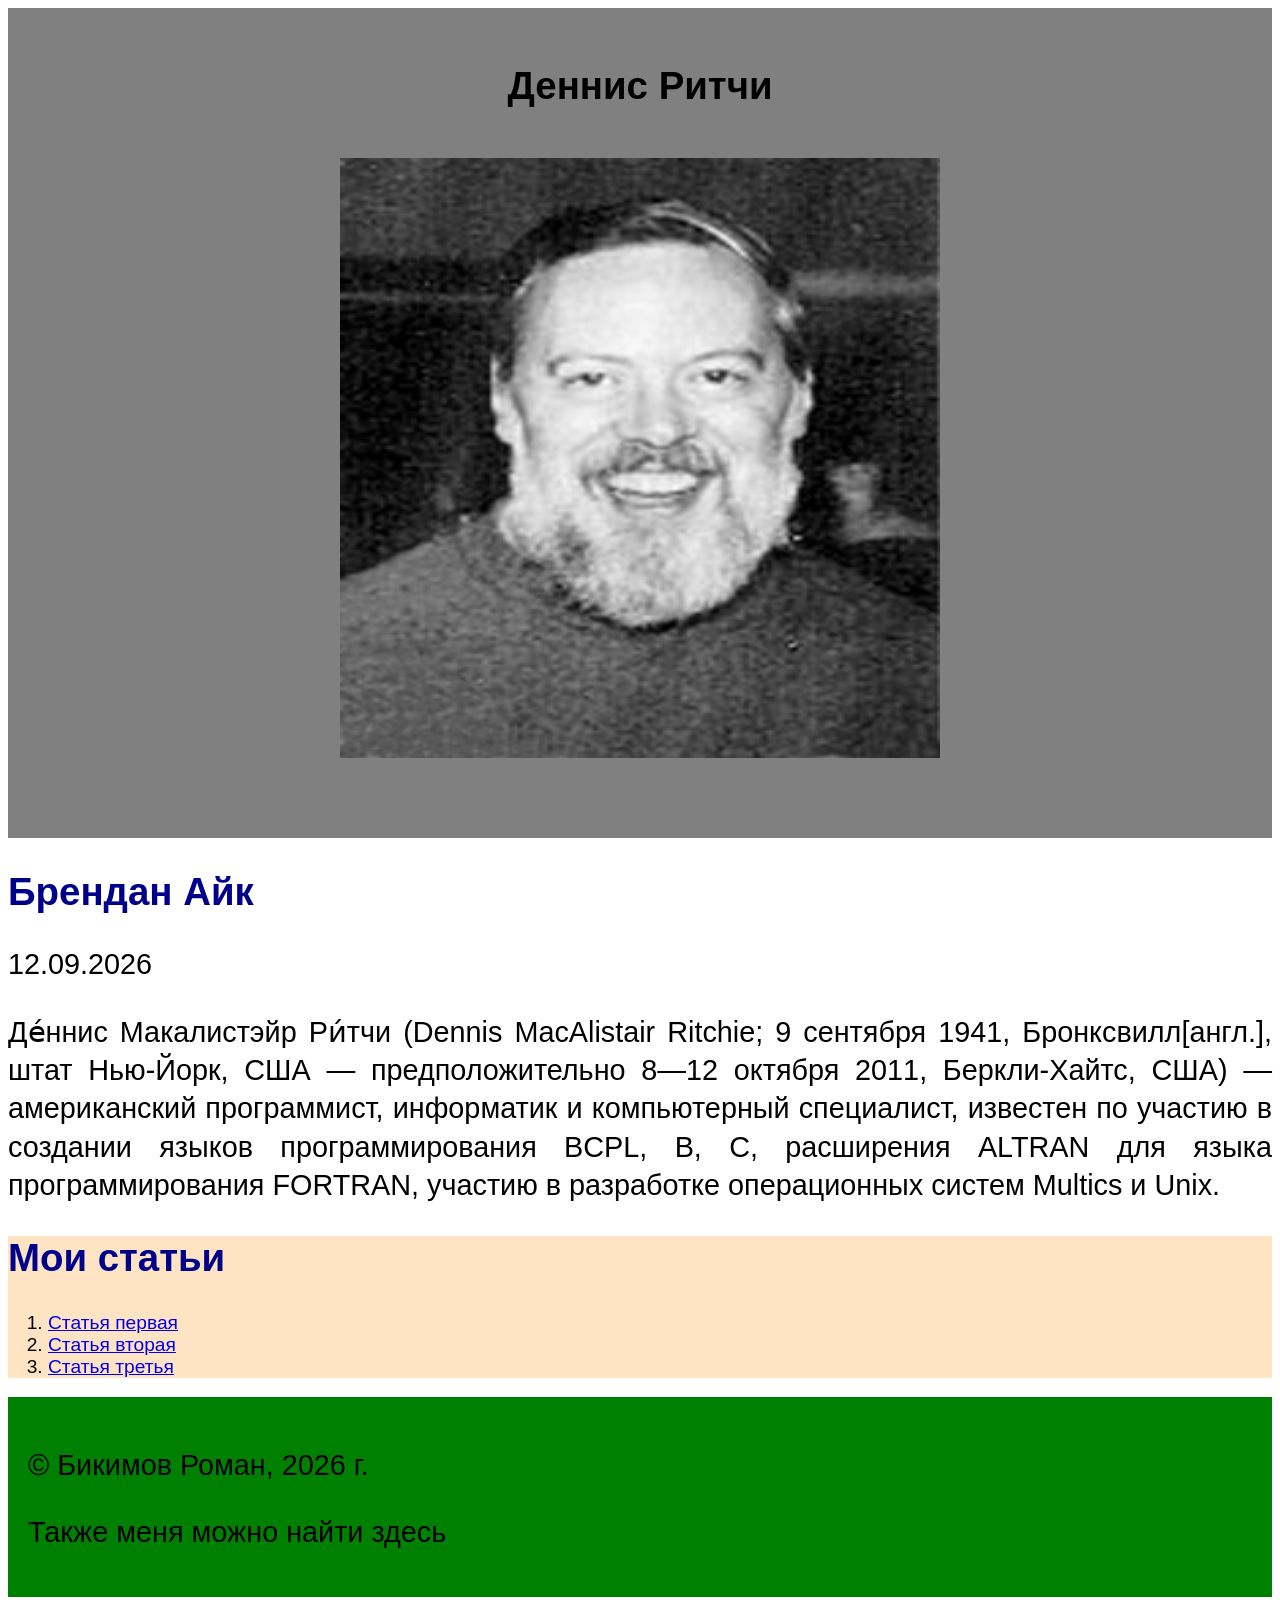
==== article1.html @ 022a09b3 "307a #1" ====
<!DOCTYPE html>
<html lang="ru">
<head>
    <meta charset="UTF-8">
    <meta http-equiv="X-UA-Compatible" content="IE=edge">
    <meta name="viewport" content="width=device-width, initial-scale=1.0">
    <title>Деннис Ритчи</title>
    <link rel="stylesheet" href="css/style.css">
</head>
<body>
    <header>
        <h1>Деннис Ритчи</h1>
        <img height="600px" width="600px" src="img/dennis ritchie.jpg" alt="логотип">
    </header>
    <main>
        <section class="content">
            <h2>Брендан Айк</h2>
            <p>12.09.2026</p>
            <p>Де́ннис Макалистэйр Ри́тчи (Dennis MacAlistair Ritchie; 9 сентября 1941, Бронксвилл[англ.], штат Нью-Йорк, США — предположительно 8—12 октября 2011, Беркли-Хайтс, США) — американский программист, информатик и компьютерный специалист, известен по участию в создании языков программирования BCPL, B, C, расширения ALTRAN для языка программирования FORTRAN, участию в разработке операционных систем Multics и Unix.</p>
        </section>
        
        <section class="articles" id="info">
            <h2>Мои статьи</h2>
            <ol>
                <li>
                    <a href="article1.html">Статья первая</a>
                </li>
                <li>
                    <a href="article2.html">Статья вторая</a>
                </li>
                <li>
                    <a href="index.html">Статья третья</a>
                </li>
            </ol>
        </section>
    </main>
    <footer>
        <p>&copy; Бикимов Роман, 2026 г.</p>
        <p>Также меня можно найти здесь</p>
    </footer>
</body>
</html>
---- css/style.css ----
html {
    font-size: 1.2em;
    font-family: "Huninn", sans-serif;
}


header {
    background-color: grey;
    text-align: center;
    padding: 30px 20px;
}

footer {
    background-color: green;
    padding: 20px;
}

.about {
    background-color: lavender;
    padding: 20px;
    text-align: center;
}
.articles {
    background-color: bisque;
}





p {
    font-size: 1.5rem;
    line-height: 2rem;
    margin-bottom: 1.3rem;
    text-align: justify;
}
h2 {
    font-size: 2rem;
    color: darkblue;
}

ul {
    list-style: none;
    display: flex;
    gap: 20px;
    justify-content: center;
}


img {
    display: block;
    margin: 50px auto;
}
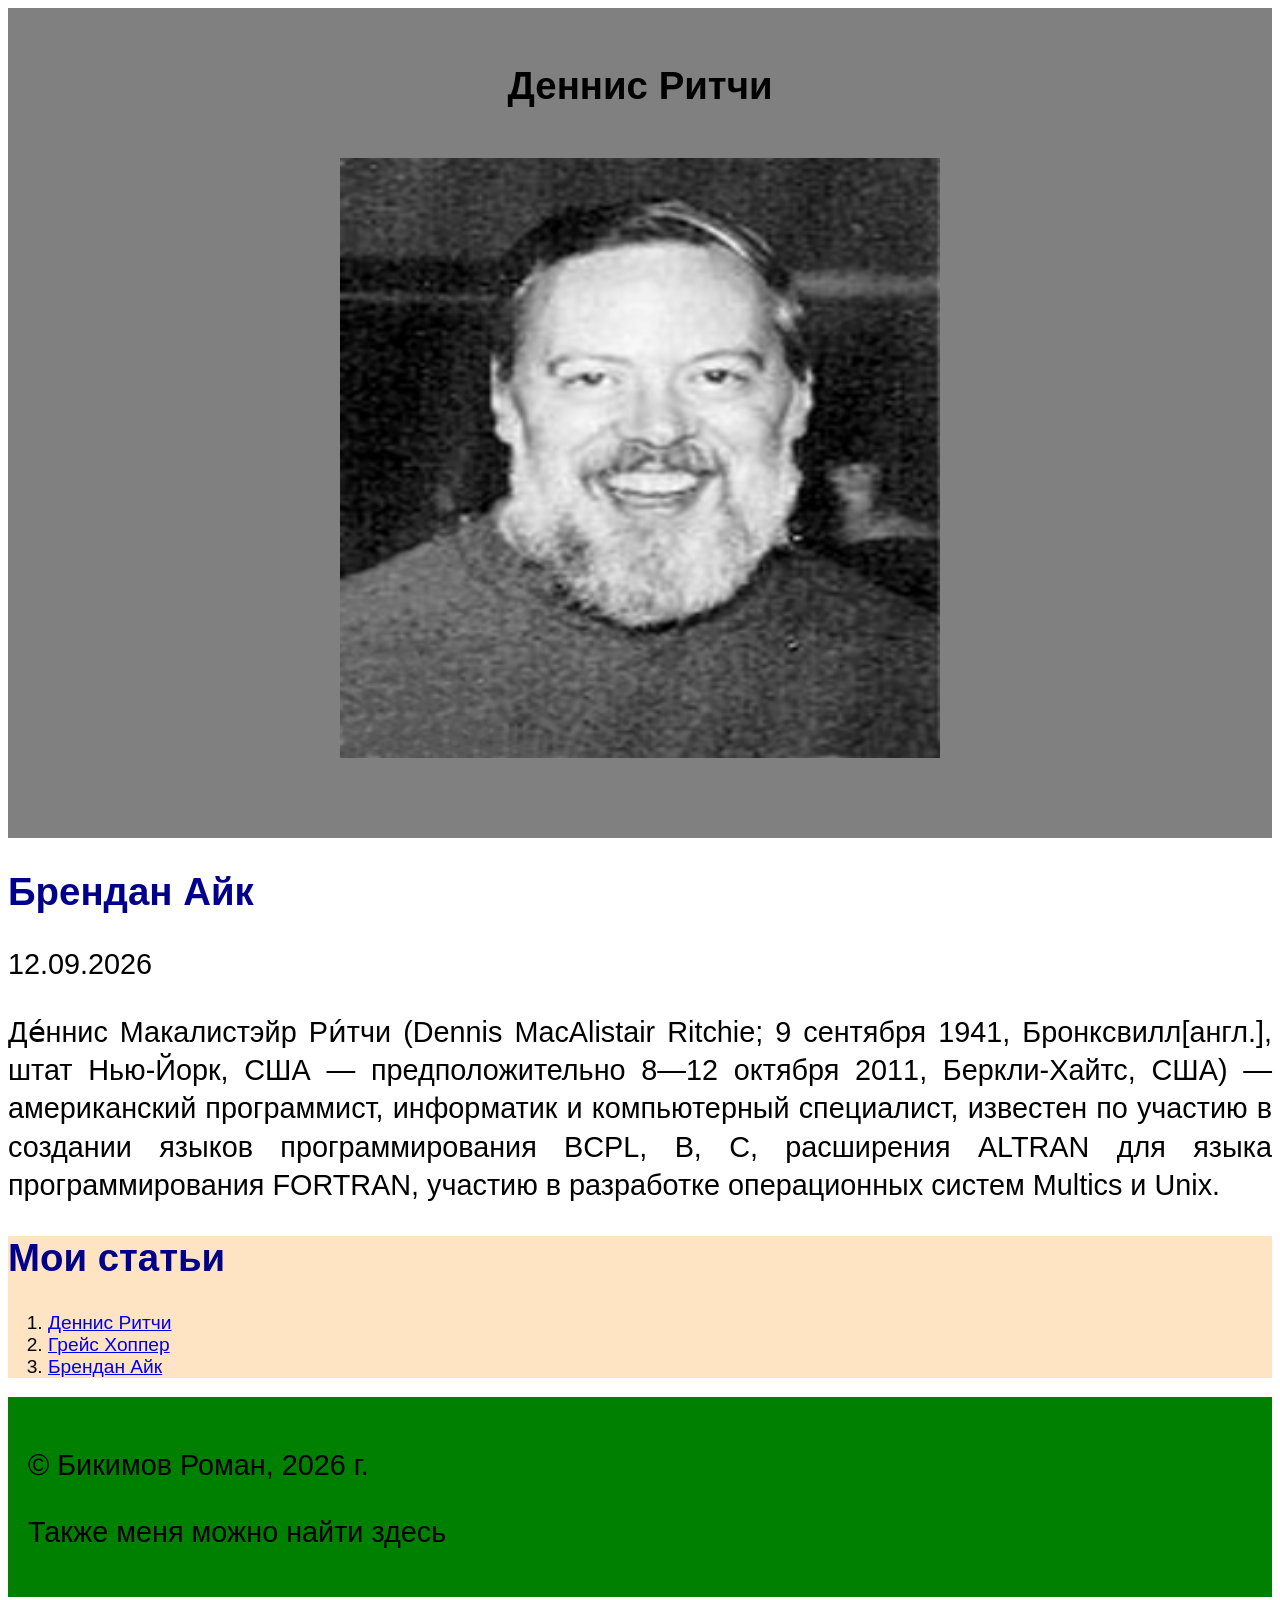
==== commit f5807c69: "2" ====
--- a/article1.html
+++ b/article1.html
@@ -23,13 +23,13 @@
             <h2>Мои статьи</h2>
             <ol>
                 <li>
-                    <a href="article1.html">Статья первая</a>
+                    <a href="article1.html">Деннис Ритчи</a>
                 </li>
                 <li>
-                    <a href="article2.html">Статья вторая</a>
+                    <a href="article2.html">Грейс Хоппер</a>
                 </li>
                 <li>
-                    <a href="index.html">Статья третья</a>
+                    <a href="index.html">Брендан Айк</a>
                 </li>
             </ol>
         </section>
